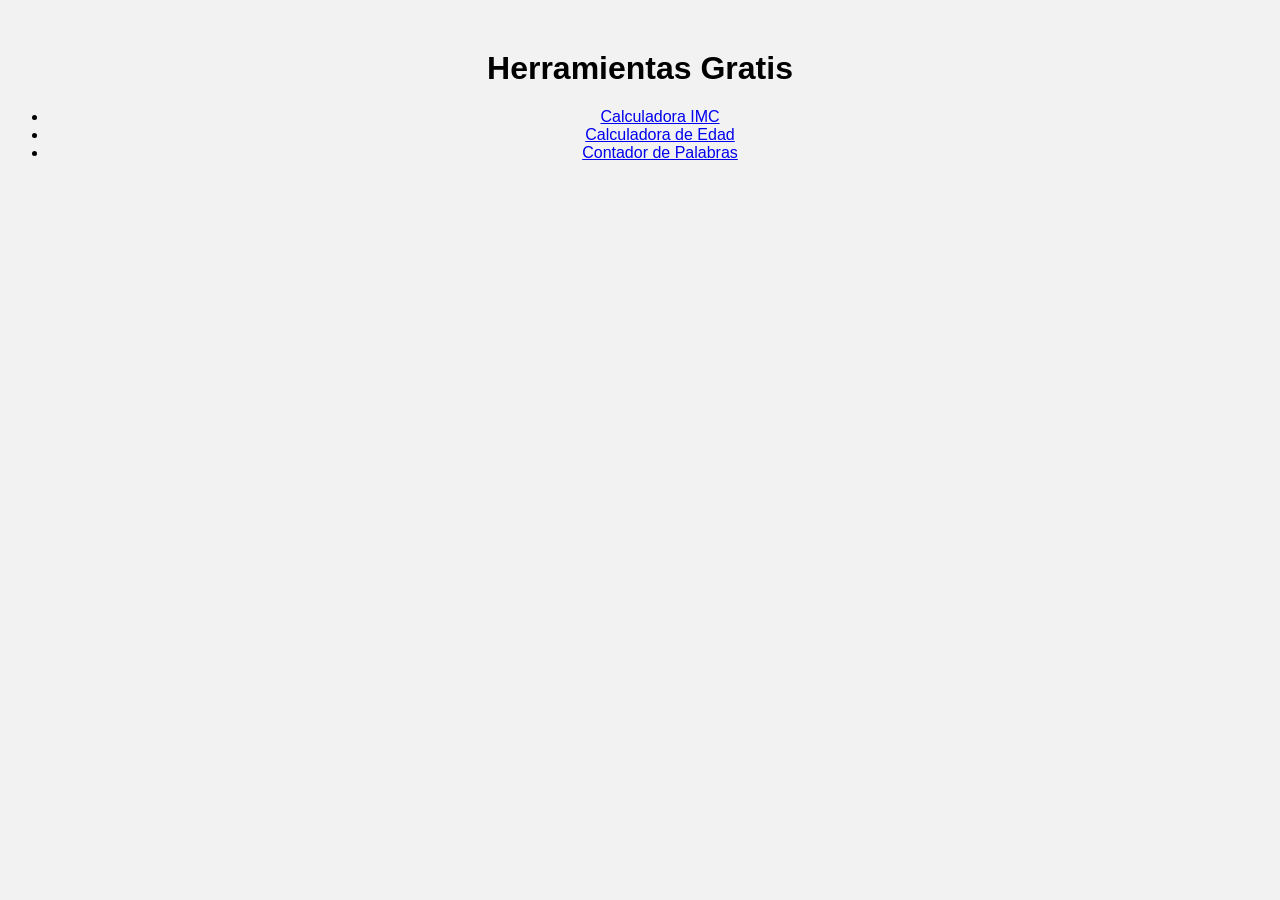
==== index.html @ c49e850a "primer commit sitio web" ====
<!DOCTYPE html>
<html>
<head>
<title>Herramientas Gratis Online</title>
<link rel="stylesheet" href="style.css">
</head>

<body>

<h1>Herramientas Gratis</h1>

<ul>
<li><a href="imc.html">Calculadora IMC</a></li>
<li><a href="edad.html">Calculadora de Edad</a></li>
<li><a href="contador.html">Contador de Palabras</a></li>
</ul>

</body>
</html>
---- style.css ----
body{

font-family: Arial;
text-align:center;
background:#f2f2f2;
margin-top:50px;

}

input{

padding:10px;
margin:10px;

}

button{

padding:10px 20px;
background:#007BFF;
color:white;
border:none;

}
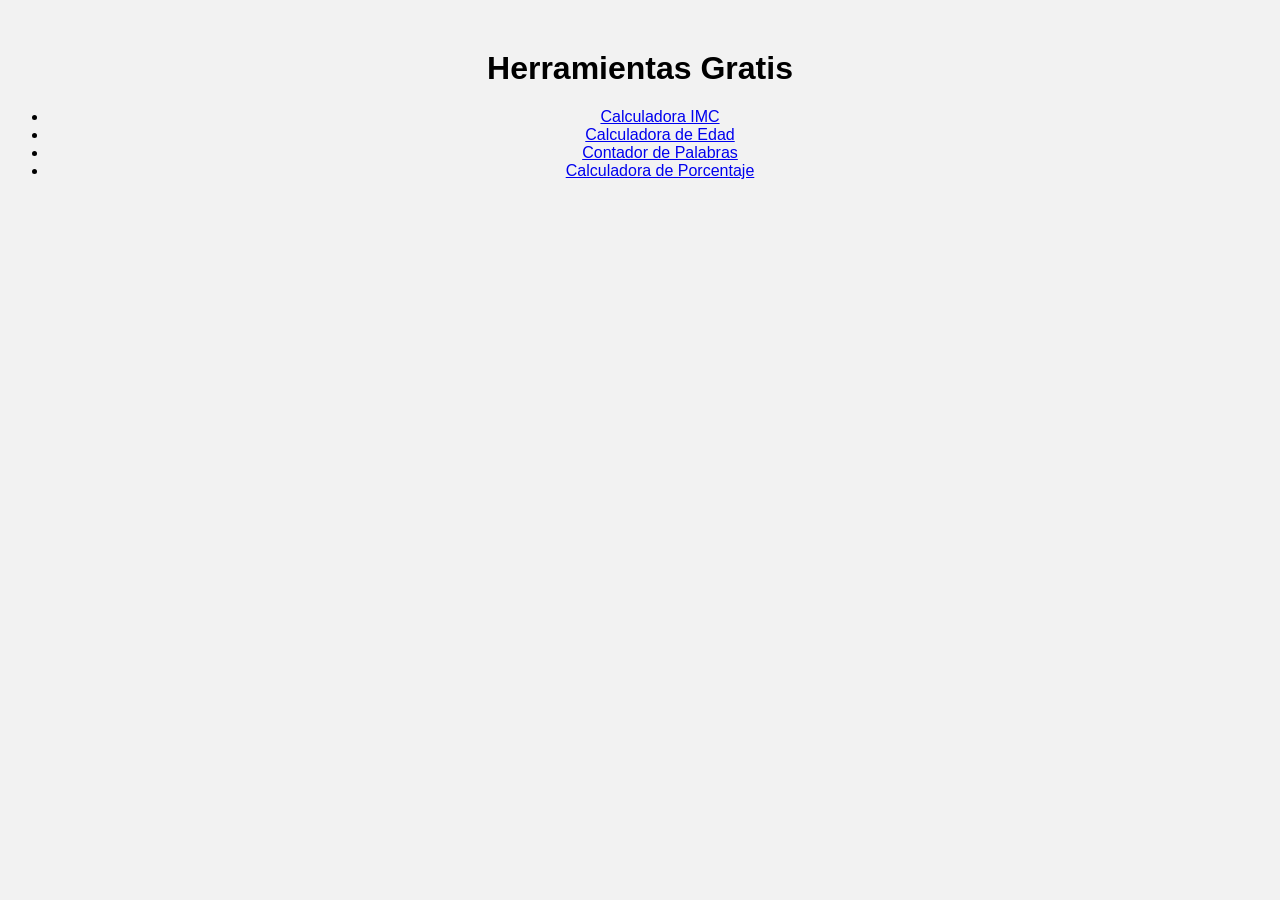
==== commit ebc36d08: "agregadas nuevas herramientas" ====
--- a/index.html
+++ b/index.html
@@ -10,9 +10,15 @@
 <h1>Herramientas Gratis</h1>
 
 <ul>
+
 <li><a href="imc.html">Calculadora IMC</a></li>
+
 <li><a href="edad.html">Calculadora de Edad</a></li>
+
 <li><a href="contador.html">Contador de Palabras</a></li>
+
+<li><a href="porcentaje.html">Calculadora de Porcentaje</a></li>
+
 </ul>
 
 </body>
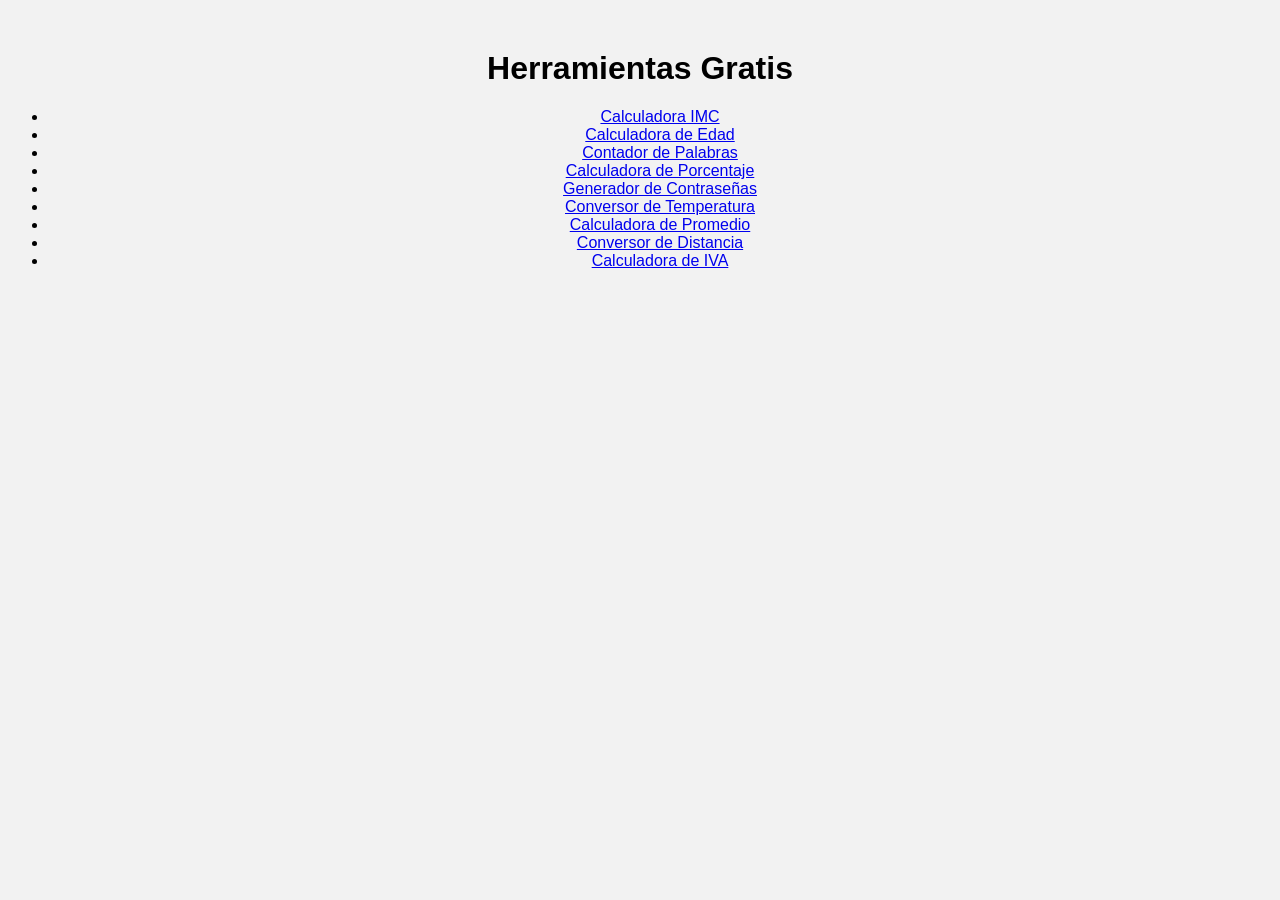
==== commit d7a7315f: "agregadas nuevas herramientas" ====
--- a/index.html
+++ b/index.html
@@ -18,7 +18,11 @@
 <li><a href="contador.html">Contador de Palabras</a></li>
 
 <li><a href="porcentaje.html">Calculadora de Porcentaje</a></li>
-
+<li><a href="password.html">Generador de Contraseñas</a></li>
+<li><a href="temperatura.html">Conversor de Temperatura</a></li>
+<li><a href="promedio.html">Calculadora de Promedio</a></li>
+<li><a href="distancia.html">Conversor de Distancia</a></li>
+<li><a href="iva.html">Calculadora de IVA</a></li>
 </ul>
 
 </body>
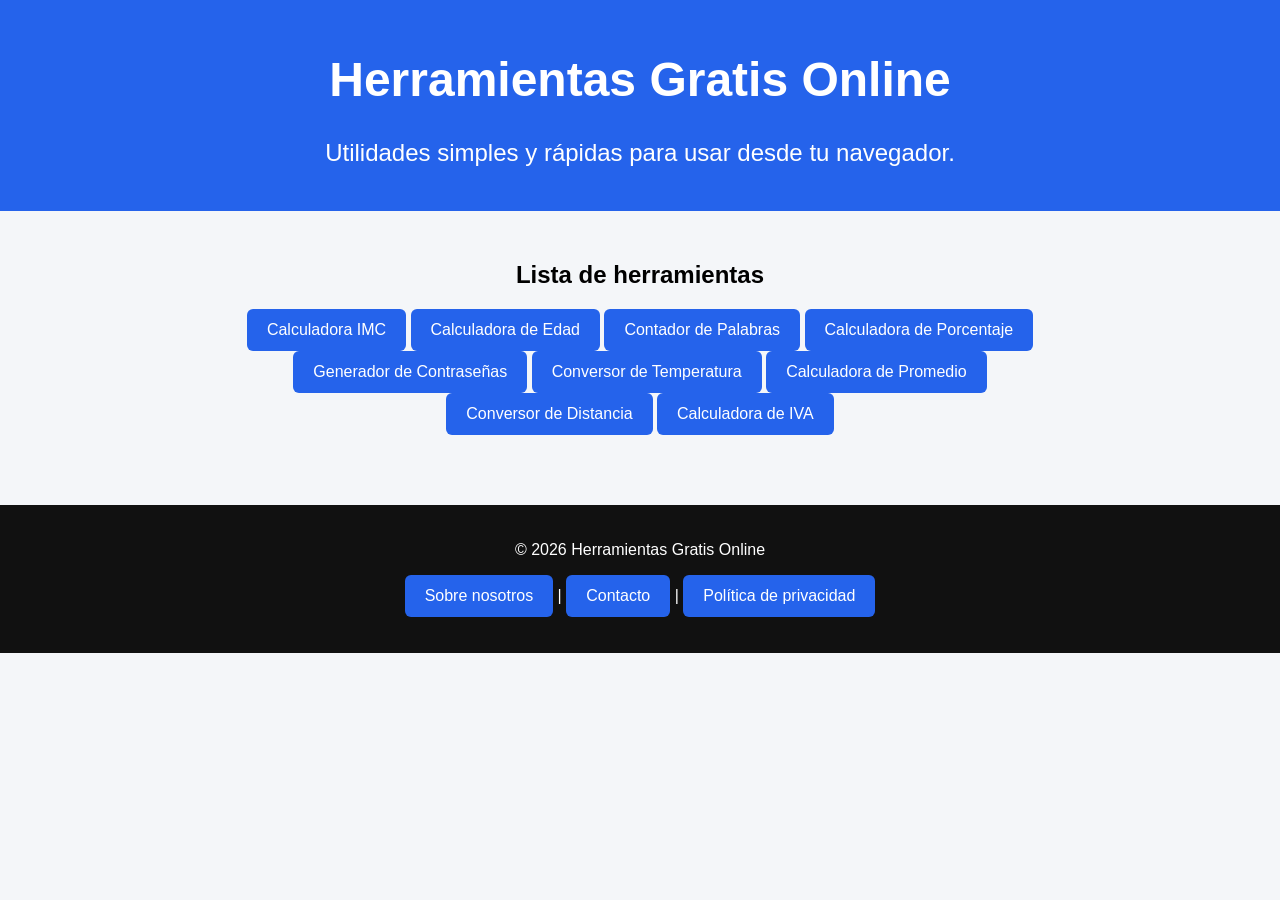
==== commit 449305ab: "agregadas nuevas herramientas" ====
--- a/index.html
+++ b/index.html
@@ -1,29 +1,68 @@
 <!DOCTYPE html>
-<html>
+<html lang="es">
+
 <head>
+
+<meta charset="UTF-8">
+<meta name="viewport" content="width=device-width, initial-scale=1.0">
+
 <title>Herramientas Gratis Online</title>
+
+<meta name="description" content="Herramientas online gratuitas como calculadoras, generadores y conversores para usar desde tu navegador.">
+
 <link rel="stylesheet" href="style.css">
+
 </head>
 
 <body>
 
-<h1>Herramientas Gratis</h1>
+<header>
 
-<ul>
+<h1>Herramientas Gratis Online</h1>
 
-<li><a href="imc.html">Calculadora IMC</a></li>
+<p>Utilidades simples y rápidas para usar desde tu navegador.</p>
 
-<li><a href="edad.html">Calculadora de Edad</a></li>
+</header>
 
-<li><a href="contador.html">Contador de Palabras</a></li>
+<main class="container">
 
-<li><a href="porcentaje.html">Calculadora de Porcentaje</a></li>
-<li><a href="password.html">Generador de Contraseñas</a></li>
-<li><a href="temperatura.html">Conversor de Temperatura</a></li>
-<li><a href="promedio.html">Calculadora de Promedio</a></li>
-<li><a href="distancia.html">Conversor de Distancia</a></li>
-<li><a href="iva.html">Calculadora de IVA</a></li>
-</ul>
+<h2>Lista de herramientas</h2>
+
+<div class="tools">
+
+<a href="imc.html">Calculadora IMC</a>
+
+<a href="edad.html">Calculadora de Edad</a>
+
+<a href="contador.html">Contador de Palabras</a>
+
+<a href="porcentaje.html">Calculadora de Porcentaje</a>
+
+<a href="password.html">Generador de Contraseñas</a>
+
+<a href="temperatura.html">Conversor de Temperatura</a>
+
+<a href="promedio.html">Calculadora de Promedio</a>
+
+<a href="distancia.html">Conversor de Distancia</a>
+
+<a href="iva.html">Calculadora de IVA</a>
+
+</div>
+
+</main>
+
+<footer>
+
+<p>© 2026 Herramientas Gratis Online</p>
+
+<p>
+<a href="about.html">Sobre nosotros</a> |
+<a href="contact.html">Contacto</a> |
+<a href="privacy.html">Política de privacidad</a>
+</p>
+
+</footer>
 
 </body>
 </html>
--- a/style.css
+++ b/style.css
@@ -1,24 +1,75 @@
 body{
+font-family: Arial, sans-serif;
+background:#f4f6f9;
+margin:0;
+padding:0;
+text-align:center;
+}
 
-font-family: Arial;
-text-align:center;
-background:#f2f2f2;
-margin-top:50px;
+header{
+background:#2563eb;
+color:white;
+padding:20px;
+font-size:24px;
+}
 
+.container{
+max-width:900px;
+margin:auto;
+padding:30px;
+}
+
+ul{
+list-style:none;
+padding:0;
+}
+
+li{
+margin:15px 0;
+}
+
+a{
+text-decoration:none;
+background:#2563eb;
+color:white;
+padding:12px 20px;
+border-radius:6px;
+display:inline-block;
+}
+
+a:hover{
+background:#1d4ed8;
 }
 
 input{
-
 padding:10px;
-margin:10px;
-
+margin:5px;
+border:1px solid #ccc;
+border-radius:6px;
 }
 
 button{
+padding:10px 20px;
+background:#10b981;
+border:none;
+color:white;
+border-radius:6px;
+cursor:pointer;
+}
 
-padding:10px 20px;
-background:#007BFF;
+button:hover{
+background:#059669;
+}
+
+textarea{
+padding:10px;
+border-radius:6px;
+border:1px solid #ccc;
+}
+
+footer{
+margin-top:40px;
+padding:20px;
+background:#111;
 color:white;
-border:none;
-
 }
